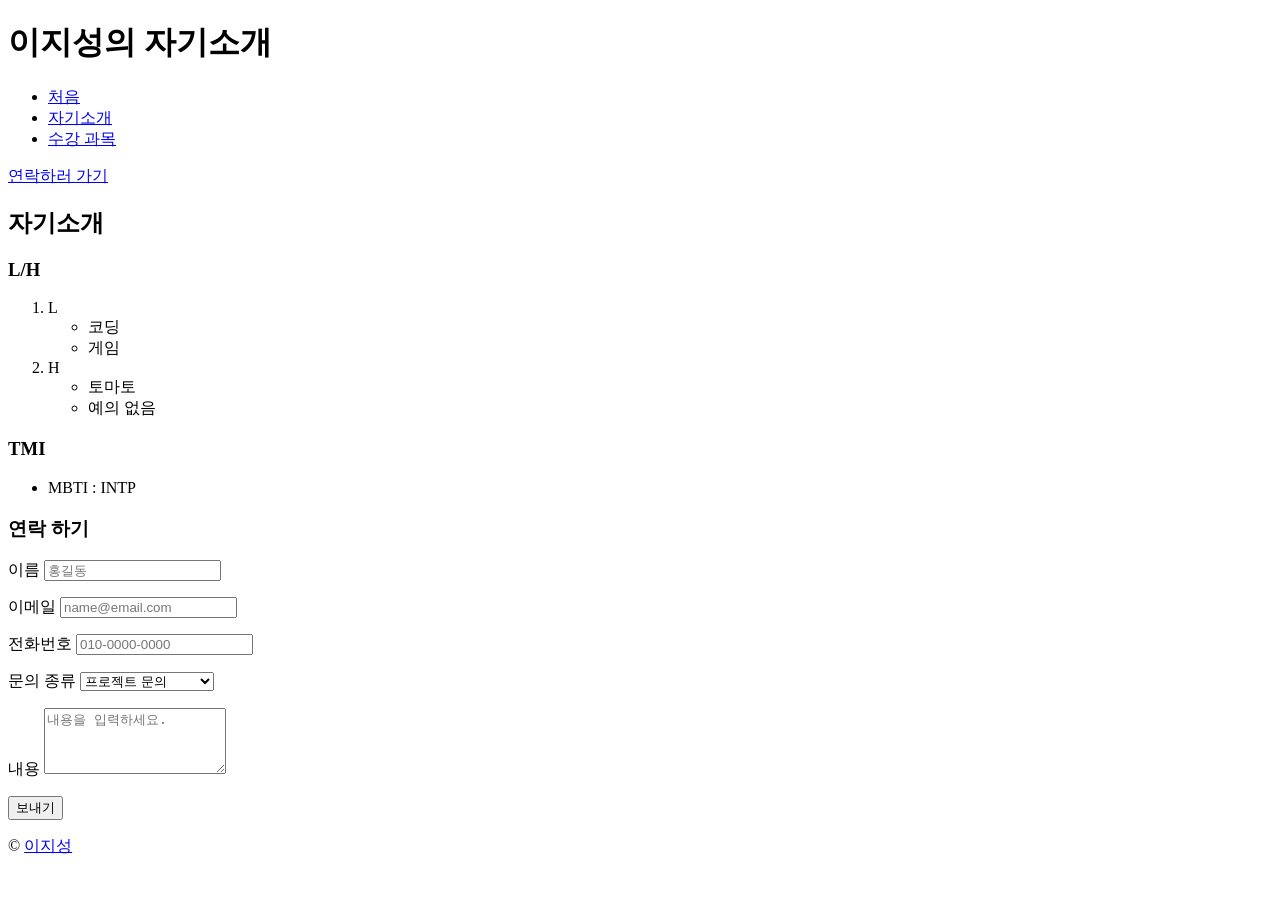
==== about.html @ 4d2369b8 "for문법으로 만든 표" ====
<!DOCTYPE html>
<html lang="ko">
<head>
    <meta charset="UTF-8">
    <meta name="viewport" content="width=device-width, initial-scale=1.0">
    <title>이지성의 자기소개</title>
    <link rel="stylesheet" href="css/style.css">
    <link rel="icon" href="images/favicon.png">
</head>
<body>
<div class="wrap">
    <header>
            <h1>이지성의 자기소개</h1>
            <nav>
                <ul class="move-page">
                    <li class="move"><a href="index.html">처음</a></li>
                    <li class="move"><a href="about.html">자기소개</a></li>
                    <li class="move"><a href="couses.html">수강 과목</a></li>
                </ul>
            </nav>
    </header>
    <main>
        <div class="call">
                <a href="about.html#call">연락하러 가기</a>
        </div>
    <div class="all">
        <div class="my">
            <div>
                <h2>자기소개</h2>
            </div>
            <div class="ls">
                <section class="lh">
                    <h3>L/H</h3>
                    <ol>
                        <li class="l">L 
                            <ul>
                                <li>코딩</li>
                                <li>게임</li>
                            </ul>
                        </li>
                        <li class="h">H 
                            <ul>
                                <li>토마토</li>
                                <li>예의 없음</li>
                            </ul>
                        </li>
                    </ol>
                </section>
                <section class="tmi">
                    <h3>TMI</h3>
                    <ul>
                        <li>MBTI : INTP</li>
                    </ul>
                </section>
            </div>
        </div>
            
        <aside  id="call">
            <h3>연락 하기</h3>
            <form action="https://httpbin.org/post" method="post" target="_blank" class="tel">
                <p class="name">
                    <label for="name">이름</label>
                    <input type="text" id="name" name="name" placeholder="홍길동" required>
                </p>
                <p>
                    <label for="email">이메일</label>
                    <input type="email" id="email" name="email" placeholder="name@email.com" required>
                </p>
                <p>
                    <label for="tel">전화번호</label>
                    <input type="tel" id="tel" name="tel" placeholder="010-0000-0000">
                </p>
                <p>
                    <label for="me">문의 종류</label>
                    <select id="me" name="me">
                        <option value="project">프로젝트 문의</option>
                        <option value="DB">데이터 베이스 관련</option>
                        <option value="ps">개인 사무용 연락</option>
                    </select>
                </p>
                <p>
                    <label for="memo">내용</label>
                    <textarea placeholder="내용을 입력하세요." id="memo" name="memo" rows="4"></textarea>
                </p>
                <p>
                    <button type="submit">보내기</button>
                </p>
            </form>
        </aside>
    </div>
    
    </main>
</div>
    <footer>
        <p>&copy; 
            <a href="https://www.naver.com/" target="_blank">이지성</a>
        </p>
    </footer>

    <script src="js/my-site-js.js"></script>
</body>
</html>
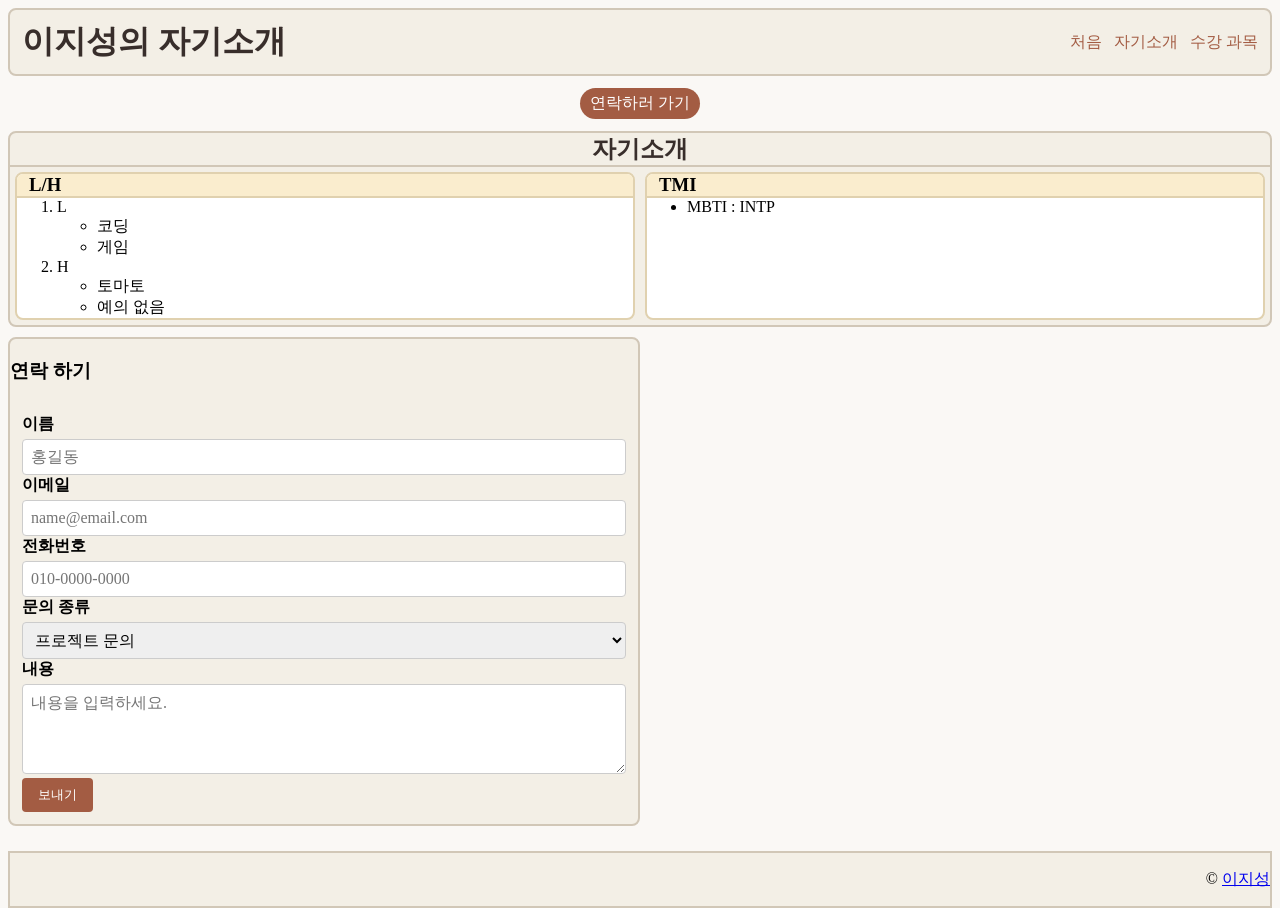
==== commit 6d8e369f: "css파일 연락하기 크기 조절 바꿈" ====
--- a/about.html
+++ b/about.html
@@ -48,7 +48,7 @@
                 </section>
                 <section class="tmi">
                     <h3>TMI</h3>
-                    <ul>
+                    <ul class="mbti">
                         <li>MBTI : INTP</li>
                     </ul>
                 </section>
--- a/css/style.css
+++ b/css/style.css
@@ -0,0 +1,329 @@
+*, *:before, *:after
+{
+    box-sizing: border-box;
+}
+
+html
+{
+    background-color: #faf8f5;
+}
+
+html, body
+
+{
+    height: 100vh;
+}
+
+body
+{
+    display: flex;
+    flex-direction: column;
+}
+
+.wrap
+{
+    flex: 1;
+}
+
+.all
+{
+    display: flex;
+    flex-direction: column;
+    gap: 10px;
+}
+
+header
+{
+    border: 2px solid #d1c7b7;
+    background: #f3efe6;
+    flex-wrap: wrap;
+    gap: 12px;
+    border-radius: 8px;
+    padding: 10px 12px;
+    display: flex;
+    margin: 0 auto;
+    justify-content: space-between;
+    align-items: center;
+    color: #382e2b;
+}
+
+header h1
+{
+    margin: 0 0 auto;
+}
+
+ul.move-page
+{
+    display: flex;
+    gap: 12px;
+    list-style: none;
+    padding: 0;
+    margin: 0;
+}
+
+.move a
+{
+    text-decoration: none;
+    color: #a35c43;
+}
+
+.move a:hover
+{
+    text-decoration: underline;
+}
+
+.call
+{
+    margin: 12px auto;
+    display: flex;
+    justify-content: center;
+}
+
+.call a
+{
+    display: inline;
+    background-color: #a35c43;
+    color: white;
+    border-radius: 999px;
+    padding: 5px 10px;
+    text-decoration: none;
+}
+
+.call a:hover
+{
+    background-color: #ac674d;
+    text-decoration: underline;
+}
+
+.table-wrap
+{
+    overflow-x: auto;
+}
+
+.my
+{
+    border: 2px solid #d1c7b7;
+    background-color: #f3efe6;
+    border-radius: 8px;
+}
+
+.my h2
+{
+    margin: auto;
+    text-align: center;
+    color: #382e2b;
+    border-bottom: 2px solid #d1c7b7;
+    
+}
+.ls
+{
+    display: flex;
+    flex-wrap: wrap;
+}
+
+.lh, .tmi
+{
+    border: 2px solid #e0d1af;
+    margin: 5px 5px;
+    flex: 1;
+    border-radius: 8px;
+    background-color: white;
+    overflow: hidden;
+}
+
+.ls section h3
+{
+    margin: auto;
+    padding: 0px 0px 0px 12px;
+    border-bottom: 2px solid #e0d1af;
+    background-color: #faedce;
+}
+
+.lh ol, .tmi ul
+{
+    margin: auto;
+}
+
+aside
+{
+    border: 2px solid #d1c7b7;
+    background-color: #f3efe6;
+    border-radius: 8px;
+    max-width: 500%;
+    width: 50%;
+
+}
+
+aside h4
+{
+    margin: auto;
+    text-align: center;
+    color: #382e2b;
+    border-bottom: 2px solid #d1c7b7;
+}
+
+.tel
+{
+    padding: 12px 12px;
+    
+}
+
+.tel p
+{
+    margin: 0 auto;
+}
+
+.tel label
+{
+    display: block;
+    font-weight: 700;
+    margin-bottom: 4px;
+}
+
+.tel input, select, textarea
+{
+    width: 100%;
+    max-width: 500%;
+    padding: 8px;
+    border: 1px solid #ccc;
+    border-radius: 4px;
+    font: inherit;
+}
+
+.tel button
+{
+    padding: 8px 16px;
+    background-color: #a35c43;
+    color: white;
+    border: 0;
+    cursor: pointer;
+    border-radius: 4px;
+}
+
+.tel button:hover
+{
+    background-color: #ac674d;
+    text-decoration: underline;
+}
+
+.ezpz
+{
+    gap: 10px;
+    display: flex;
+    flex: 1;
+    flex-direction: column;
+}
+
+.cat
+{
+    width: 100%;
+}
+
+.hi
+{
+    border: 2px solid #d1c7b7;
+    background-color: #f3efe6;
+    border-radius: 4px;
+}
+
+.hi h2
+{
+    text-align: center;
+    margin: 0 auto;
+    padding: 10px 12px;
+    border-bottom: 2px solid #d1c7b7;
+}
+
+.diary
+{
+    border: 2px solid #d1c7b7;
+    border-radius: 8px;
+    background-color: #f3efe6;
+}
+
+.diary h2
+{
+    border-bottom: 2px solid #d1c7b7;
+    margin: 0 auto;
+    padding: 10px 12px;
+}
+
+.diary p
+{
+    margin: 0 auto;
+    padding: 10px 12px;
+}
+
+.data
+{
+    border-collapse: collapse;
+    background-color: #f3efe6;
+    border-radius: 4px;
+    overflow: hidden;
+}
+
+.data .top
+{
+    color: #382e2b;
+    overflow: hidden;
+}
+
+.data th,
+.data td
+{
+    border: 2px solid #d1c7b7;
+    padding: 8px;
+    overflow: hidden;
+}
+
+.tfa
+{
+    text-align: center;
+}
+
+.tfb
+{
+    text-align: left;
+}
+
+.application a
+{
+    color: black;
+}
+
+.application a:hover
+{
+    color: #706767;
+}
+
+footer
+{
+    margin-top: 12px;
+    background-color: #f3efe6;
+    border: 2px solid #d1c7b7;
+    text-align: right;
+}
+
+@media (max-width: 599px)
+{
+    header
+    {
+        flex-direction: column;
+        align-items: flex-start;
+        gap: 8px;
+        padding: 16px;
+    }
+    nav ul
+    {
+        flex-wrap: wrap;
+    }
+    img
+    {
+        max-width: 100%;
+        height: auto;
+    }
+    .table-wrap
+    {
+        overflow-x: auto;
+    }
+}
